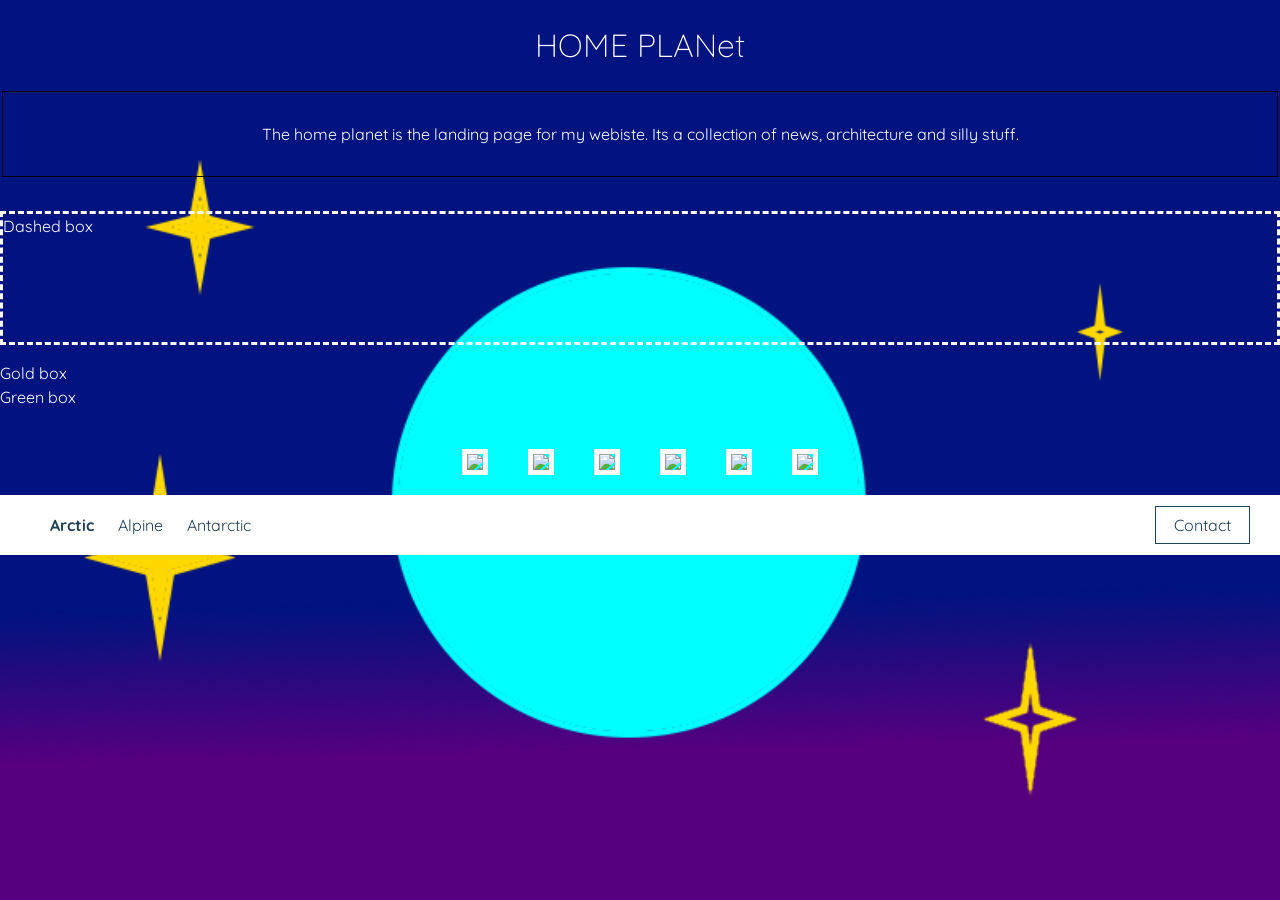
==== gallery.html @ bdf2ecfe "Create gallery.html" ====
<html>
<head>
    <title>Home Planet</title>
    <meta charset="utf-8"/>

    <link href='https://fonts.googleapis.com/css2?family=Quicksand:wght@300;400;500;700&display=swap' rel='stylesheet' type='text/css'>

    <link rel="stylesheet" type="text/css" href="main.css">
</head>

<body>
    <header>
      <h1 class="page-title">HOME PLANet</h1>
      <p class="page-description">The home planet is the landing page for my webiste. Its a collection of news, architecture and silly stuff. </p>
    </header>

<div class="wrapper">
  <div class="dashed-box">Dashed box</div>
  <div class="gold-box">Gold box</div>
  <div class="green-box">Green box</div>
</div>
    <div class="gallery">
      <figure class="gallery-item">
        <img class="thumbnail" src="C:\Users\hkz002\Desktop\PI Bureau\Calgary_Neigh.png">
      </figure>
      <figure class="gallery-item">
        <img class="thumbnail" src="https://content.codecademy.com/projects/make-a-website/lesson-3/moss2.jpg">
      </figure>
      <figure class="gallery-item">
        <img class="thumbnail" src="https://content.codecademy.com/projects/make-a-website/lesson-3/moss3.jpg">
      </figure>
      <figure class="gallery-item">
        <img class="thumbnail" src="https://content.codecademy.com/projects/make-a-website/lesson-3/moss4.jpg">
      </figure>
      <figure class="gallery-item">
        <img class="thumbnail" src="https://content.codecademy.com/projects/make-a-website/lesson-3/moss5.jpg">
      </figure>
      <figure class="gallery-item">
        <img class="thumbnail" src="https://content.codecademy.com/projects/make-a-website/lesson-3/moss6.jpg">
      </figure>
    </div>

      <nav>
      <ul>
        <li><a href="#"><b>Arctic</b></a></li>
        <li><a href="#">Alpine</a></li>
        <li><a href="#">Antarctic</a></li>
      </ul>
      <div class="contact-btn"><a>Contact</a>
      </div>
    </nav>
  </body>
</html>
---- main.css ----
html, body {
  min-height: 100%;
  display: flex;
  flex-direction: column;
  font-weight: 400;
  line-height: 1.5;
}

body {
  font-family: 'Quicksand', sans-serif;
  color: white;
  background-image: url("Home.png");
  background-position: center top;
  background-size: cover;
  margin: 0;
}

a {
  color: #204156;
  //color: red;
  text-decoration: none;
}

.page-title {
  text-align: center;
  font-weight: 100;
}

.page-description {
  border: 1px solid #000;
  margin: 2px;
  text-align: center;
  padding: 30px;
}

.gallery {
  margin-top: 20px;
  display: flex;
  flex-wrap: wrap;
  justify-content: center;
}

.gallery-item {
  margin: 20px;
}

.gallery-item .thumbnail {
  border: 5px solid #fff;
}

.wrapper {
  position: relative;
}

.dashed-box {
  position: relative;
  z-index: 1;
  border: dashed;
  height: 8em;
  margin-bottom: 1em;
  margin-top: 2em;
}
.star-icon {
  position: absolute;
  z-index: 3; /* put .star-icon above .earth-icon and .dashed-box */
  background: gold;
  width: 80%;
  left: 60px;
  top: 3em;
}


.earth-icon {
  //position: absolute;
  z-index: 2; /* put .earth-icon above .dashed-box */
  content: url("Earth.png");
}




/* FOOTER NAVIGATION */

nav {
  background-color: #FFF;
}

nav li {
  display: inline;
  margin: 0;
  padding: 0 10px;
}

nav ul {
  display: inline;
}

.contact-btn {
  float: right;
}

.contact-btn a {
  cursor: pointer;
  margin-right: 30px;
  padding: 8px 18px;
  border: 1px solid #204156;
  position: relative;

}

.contact-btn a:active {
  top: 2px;
}

nav a {
  height: 60px;
  line-height: 60px;
  color: #204156;
  text-decoration: none;
}
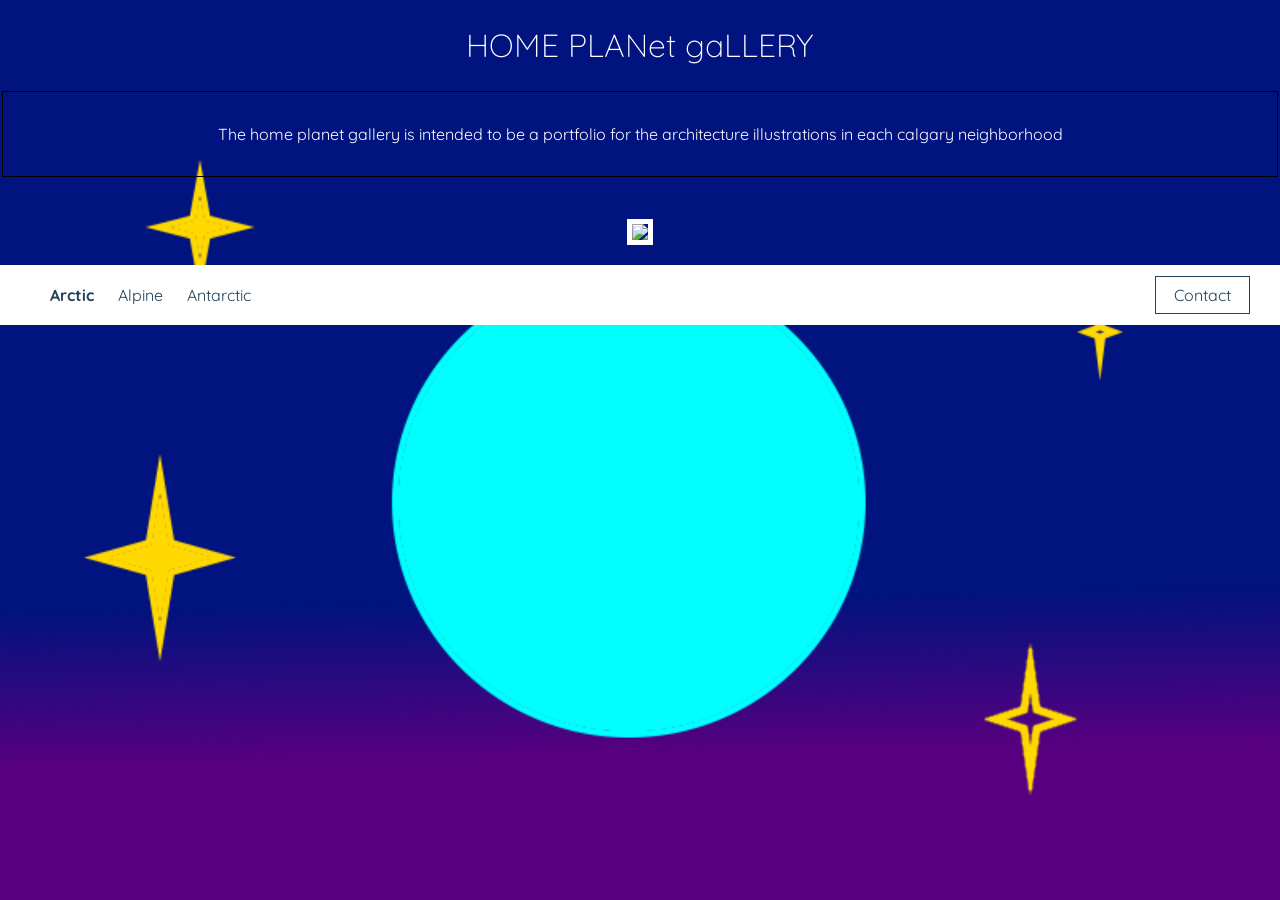
==== commit 4784b2a5: "Update gallery.html" ====
--- a/gallery.html
+++ b/gallery.html
@@ -10,35 +10,15 @@
 
 <body>
     <header>
-      <h1 class="page-title">HOME PLANet</h1>
-      <p class="page-description">The home planet is the landing page for my webiste. Its a collection of news, architecture and silly stuff. </p>
+      <h1 class="page-title">HOME PLANet gaLLERY</h1>
+      <p class="page-description">The home planet gallery is intended to be a portfolio for the architecture illustrations in each calgary neighborhood </p>
     </header>
 
-<div class="wrapper">
-  <div class="dashed-box">Dashed box</div>
-  <div class="gold-box">Gold box</div>
-  <div class="green-box">Green box</div>
-</div>
     <div class="gallery">
       <figure class="gallery-item">
         <img class="thumbnail" src="C:\Users\hkz002\Desktop\PI Bureau\Calgary_Neigh.png">
       </figure>
-      <figure class="gallery-item">
-        <img class="thumbnail" src="https://content.codecademy.com/projects/make-a-website/lesson-3/moss2.jpg">
-      </figure>
-      <figure class="gallery-item">
-        <img class="thumbnail" src="https://content.codecademy.com/projects/make-a-website/lesson-3/moss3.jpg">
-      </figure>
-      <figure class="gallery-item">
-        <img class="thumbnail" src="https://content.codecademy.com/projects/make-a-website/lesson-3/moss4.jpg">
-      </figure>
-      <figure class="gallery-item">
-        <img class="thumbnail" src="https://content.codecademy.com/projects/make-a-website/lesson-3/moss5.jpg">
-      </figure>
-      <figure class="gallery-item">
-        <img class="thumbnail" src="https://content.codecademy.com/projects/make-a-website/lesson-3/moss6.jpg">
-      </figure>
-    </div>
+         </div>
 
       <nav>
       <ul>
--- a/main.css
+++ b/main.css
@@ -17,7 +17,6 @@
 
 a {
   color: #204156;
-  //color: red;
   text-decoration: none;
 }
 
@@ -49,34 +48,33 @@
 }
 
 .wrapper {
-  position: relative;
+    position: relative;
+    width: 700px;
+    margin: 0 auto;
 }
 
-.dashed-box {
-  position: relative;
-  z-index: 1;
-  border: dashed;
-  height: 8em;
-  margin-bottom: 1em;
-  margin-top: 2em;
-}
-.star-icon {
-  position: absolute;
-  z-index: 3; /* put .star-icon above .earth-icon and .dashed-box */
-  background: gold;
-  width: 80%;
-  left: 60px;
-  top: 3em;
+.earth-icon img {
+    width: 600px;
+    height: auto;
+    display: block;
+/*border: 2px solid green;*/
 }
 
-
-.earth-icon {
-  //position: absolute;
-  z-index: 2; /* put .earth-icon above .dashed-box */
-  content: url("Earth.png");
+.star-icon {
+    position: absolute;
+    z-index: 3;
+    display: inline-block;
+    overflow: hidden;
+    line-height: 0;
+    top: 150px;
+    left: 205px;
+/*border: 2px solid red;*/
 }
 
-
+.star-icon img {
+    display: block;
+    width: 60px;
+}
 
 
 /* FOOTER NAVIGATION */
